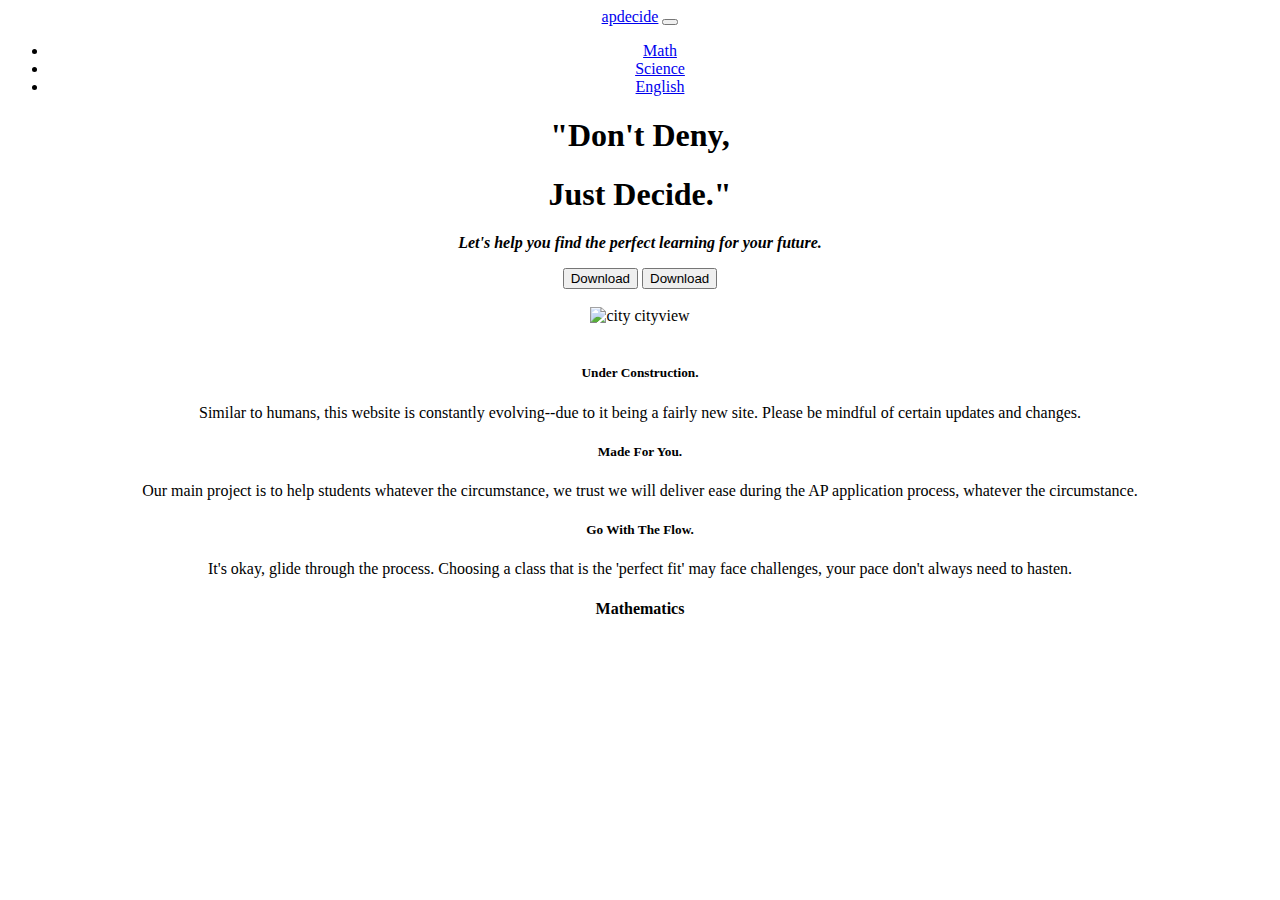
==== attempt2/index.html @ 34db00ff "Update index.html" ====
<!DOCTYPE html>
<html lang="en" dir="ltr">
  <head>
    <meta charset="utf-8">
    <title>apdecide</title>


    <!--GOOGLE FONTS-->
    <link rel="preconnect" href="https://fonts.googleapis.com">
    <link rel="preconnect" href="https://fonts.gstatic.com" crossorigin>
    <link rel="preconnect" href="https://fonts.googleapis.com">
    <link rel="preconnect" href="https://fonts.gstatic.com" crossorigin>
    <link rel="preconnect" href="https://fonts.googleapis.com">
    <link rel="preconnect" href="https://fonts.gstatic.com" crossorigin>
    <link rel="preconnect" href="https://fonts.googleapis.com">
    <link rel="preconnect" href="https://fonts.gstatic.com" crossorigin>
    <link href="https://fonts.googleapis.com/css2?family=Sacramento&display=swap" rel="stylesheet">
    <link href="https://fonts.googleapis.com/css2?family=Montserrat:wght@200&display=swap" rel="stylesheet">
    <link href="https://fonts.googleapis.com/css2?family=Montserrat:wght@200&family=Ubuntu:wght@700&display=swap" rel="stylesheet">
    <link href="https://fonts.googleapis.com/css2?family=Vollkorn+SC&display=swap" rel="stylesheet">


    <!--CSS-->
    <link rel="stylesheet" href="style.css">



    <!--BOOTSTRAP-->
    <link href="https://cdn.jsdelivr.net/npm/bootstrap@5.0.2/dist/css/bootstrap.min.css" rel="stylesheet" integrity="sha384-EVSTQN3/azprG1Anm3QDgpJLIm9Nao0Yz1ztcQTwFspd3yD65VohhpuuCOmLASjC" crossorigin="anonymous">




    <!--BOOTSRAP JS CDN-->
    <script src="https://code.jquery.com/jquery-3.2.1.slim.min.js" integrity="sha384-KJ3o2DKtIkvYIK3UENzmM7KCkRr/rE9/Qpg6aAZGJwFDMVNA/GpGFF93hXpG5KkN" crossorigin="anonymous"></script>
    <script src="https://cdn.jsdelivr.net/npm/popper.js@1.12.9/dist/umd/popper.min.js" integrity="sha384-ApNbgh9B+Y1QKtv3Rn7W3mgPxhU9K/ScQsAP7hUibX39j7fakFPskvXusvfa0b4Q" crossorigin="anonymous"></script>
    <script src="https://cdn.jsdelivr.net/npm/bootstrap@4.0.0/dist/js/bootstrap.min.js" integrity="sha384-JZR6Spejh4U02d8jOt6vLEHfe/JQGiRRSQQxSfFWpi1MquVdAyjUar5+76PVCmYl" crossorigin="anonymous"></script>



    <!--FONTAWESOME-->
    <script src="https://kit.fontawesome.com/c34eccd39b.js" crossorigin="anonymous"></script>

  </head>
  <body>
  <center>

<!--NAVBAR-->



<section class='section'>



<nav class="navbar navbar-expand-lg navbar-light bg-light">
  <a class="navbar-brand" id="apdecide" href="#">apdecide</a>
  <button class="navbar-toggler" type="button" data-toggle="collapse" data-target="#navbarTogglerDemo02" aria-controls="navbarTogglerDemo02" aria-expanded="false" aria-label="Toggle navigation">
    <span class="navbar-toggler-icon"></span>
  </button>

  <div class="collapse navbar-collapse" id="navbarTogglerDemo02">
    <ul class="navbar-nav ms-auto">
    <li class="nav-item">
        <a class="nav-link" href="#">Math</a>
        </li>
      <li class="nav-item">
        <a class="nav-link" href="#">Science</a>
        </li>
     <li class="nav-item">
        <a class="nav-link" href="#">English</a>
        </li>
    </ul>
  </div>
</nav>

<!--DONT DENY+PIC-->
<div class="container-fluid">
<div class="row">
  <div class="col-lg-6" id="divs">
    <h1>"Don't Deny,</h1>
    <h1>Just Decide."</h1>
    <p class="text"> <b><em>Let's help you find the perfect learning for your future.</em></b> </p>
    <button type="button" class="btn bt-lg btn-outline-dark" id="apple"><i class="fa-brands fa-apple"></i> Download</button>
    <button type="button" class="btn bt-lg btn-outline-dark"><i class="fa-brands fa-google-play"></i> Download</button>
  </div>
  <br>
  <div class="col-lg-6 col-md-1">
    <img class="city" src="../images/cityview.png.jpg" alt="city cityview">
</div>

</div>

</section>

<br>
<!-- REVIEW SECTION-->
<div class="row" id="review">
  <div class="review row col-lg-4">
    <i class="fa-solid fa-headphones"></i>
      <h5>Under Construction.</h5>
      <p class="p">Similar to humans, this website is constantly
        evolving--due to it being a fairly new site. Please be mindful of certain updates and changes. </p>
    </div>

    <div class="review row col-lg-4">
      <i class="fa-solid fa-heart-circle-check"></i>
        <h5>Made For You.</h5>
        <p class="p" >Our main project is to help students whatever the circumstance, we trust we will deliver ease during the AP application process, whatever the circumstance.</p>
    </div>

    <div class="review row col-lg-4">
      <i class="fa-solid fa-wind"></i>
        <h5>Go With The Flow.</h5>
        <p class="p">It's okay, glide through the process. Choosing a class that is the 'perfect fit' may face challenges, your pace don't always need to hasten.</p>
    </div>

      </div>

<!--COURSES-->
<div class="subject">
  <h4 class="sub_text_h4">Mathematics </h4>

</div>


<!--COURSES-->

<!--OLD
<div class= "div">
<h1 class="h1"><em>Courses.</em></h1>
<div class="row col-lg-4">
  <a href="C:\Users\zjcqa\OneDrive\Desktop\attempt2\math.html"target="_blank"><i class="fa-solid fa-calculator"></i></a>
    <h6>Mathematics</h6>
  </div>
  <div class="row col-lg-4">
    <a href="science.html"target="_blank"><i class="fa-solid fa-flask"></i></a>
      <h6>Science</h6>
  </div>
  <div class="row col-lg-4">
  <a href="engCourses.lish.html"target="_blank"><i class="fa-solid fa-book"></i></a>
      <h6>English Language Arts</h6>
  </div>

</div>-->



<br>



  </center>

  </body>
</html>
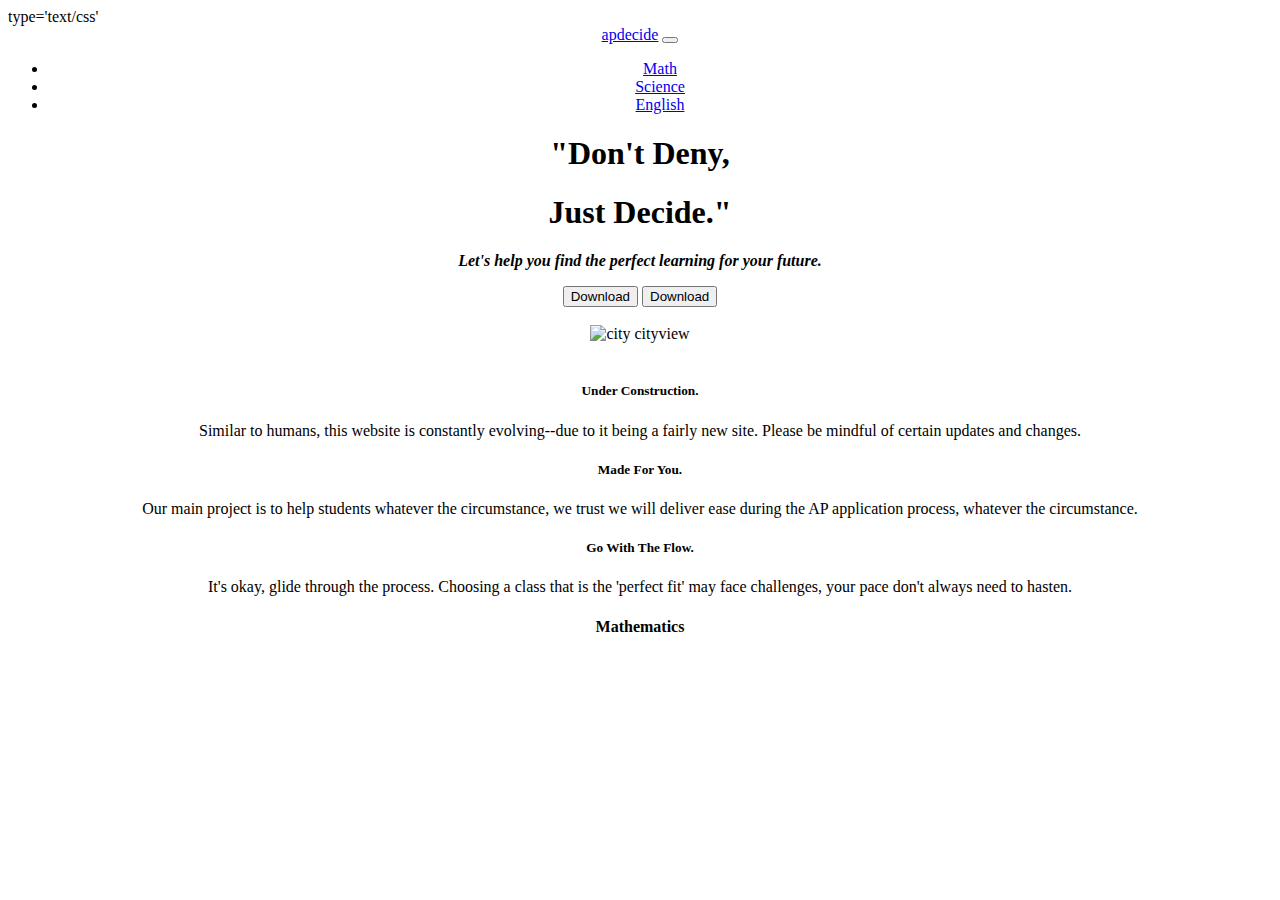
==== commit 05b9b341: "Update index.html" ====
--- a/attempt2/index.html
+++ b/attempt2/index.html
@@ -21,7 +21,7 @@
 
 
     <!--CSS-->
-    <link rel="stylesheet" href="style.css">
+    <link rel="stylesheet" href="style.css"> type='text/css'
 
 
 
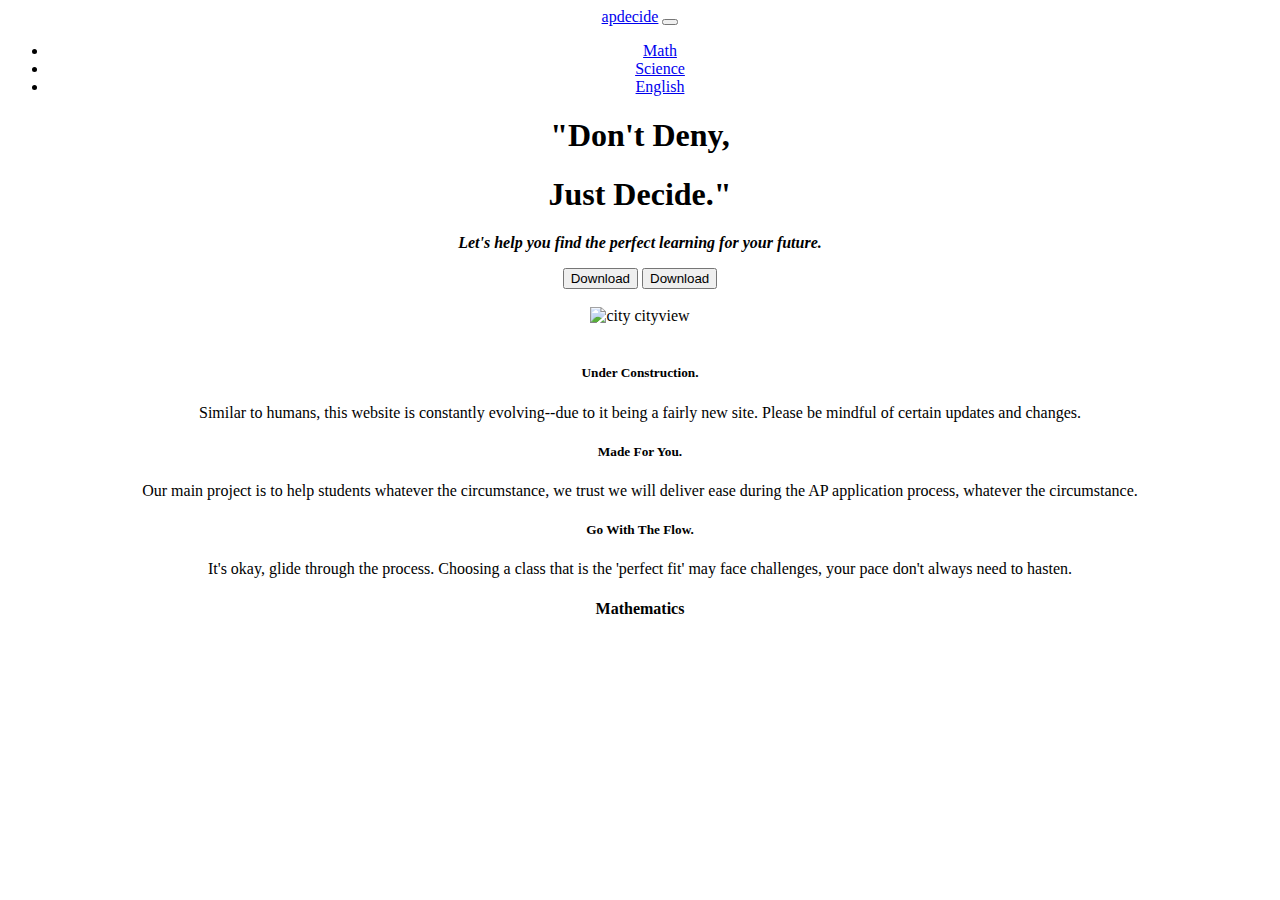
==== commit 903a4efd: "Update index.html" ====
--- a/attempt2/index.html
+++ b/attempt2/index.html
@@ -21,7 +21,7 @@
 
 
     <!--CSS-->
-    <link rel="stylesheet" href="style.css"> type='text/css'
+    <link rel="stylesheet" href="style.css" type="text/css">
 
 
 
